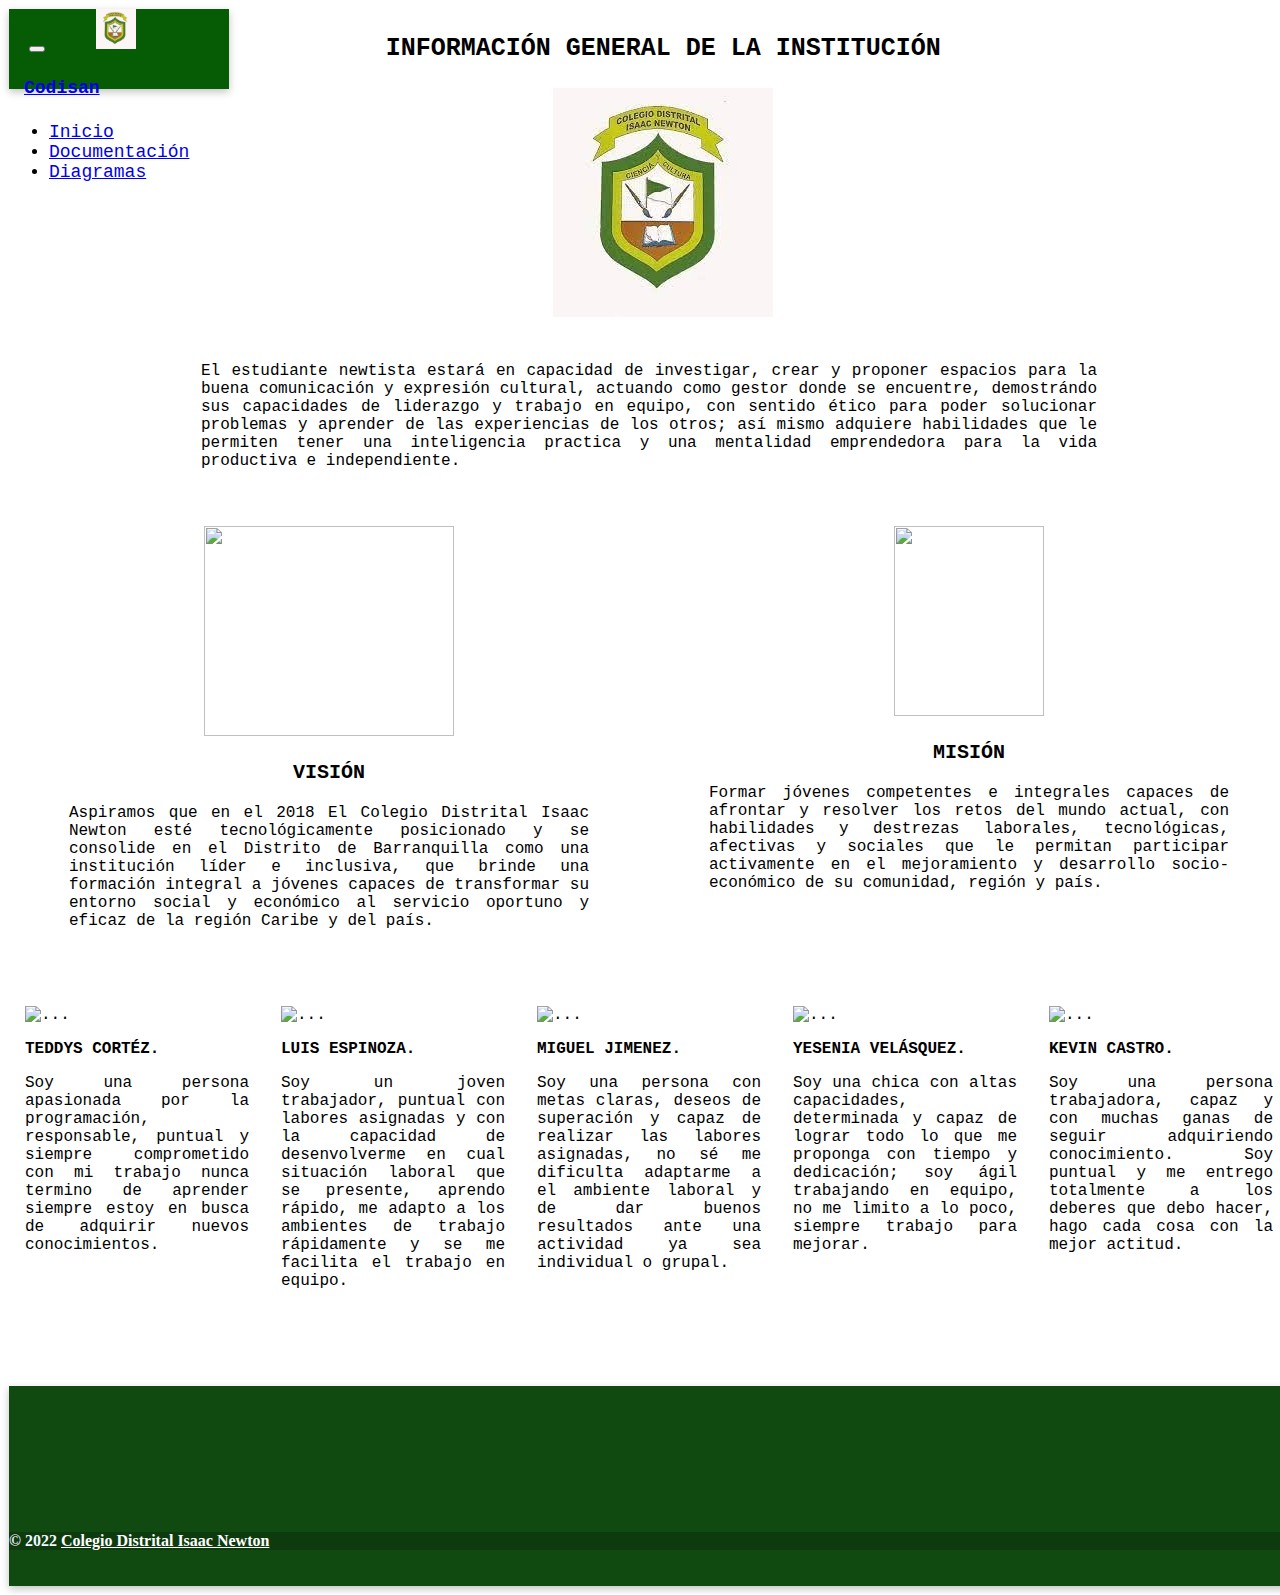
==== index.html @ 0cf91a86 "Add files via upload" ====
<!DOCTYPE html>
<html lang="en">
<head>
  <meta charset="UTF-8">
  <meta http-equiv="X-UA-Compatible" content="IE=edge">
  <meta name="viewport" content="width=device-width, initial-scale=1.0">
  <link href="https://cdn.jsdelivr.net/npm/bootstrap@5.1.3/dist/css/bootstrap.min.css" rel="stylesheet" integrity="sha384-1BmE4kWBq78iYhFldvKuhfTAU6auU8tT94WrHftjDbrCEXSU1oBoqyl2QvZ6jIW3" crossorigin="anonymous">
  <link rel="stylesheet" href="https://use.fontawesome.com/releases/v5.8.1/css/all.css" integrity="sha384-50oBUHEmvpQ+1lW4y57PTFmhCaXp0ML5d60M1M7uH2+nqUivzIebhndOJK28anvf" crossorigin="anonymous">
  <link rel="stylesheet" href="estilo.css">
  <link rel="icon" href="img/logocolegio.jpg" type="image/x-icon">
  <meta name="viewport" content="width=device-width, initial-scale=1.0">
  <title>CODISAN</title>
</head>
<body class="margen">

    <div class="container-fluid">
      <div class="row">
        <div class="col-xs-12 col-sm-12 col-md-12 col-lg-12">
          <nav  class="navbar navbar-expand-sm navbar-light bg-light" id="div-contenedor">
            <button class="navbar-toggler" type="button" data-toggle="collapse" data-target="#opciones" style="margin-left: 20px;">
              <span class="navbar-toggler-icon"></span>
            </button>
            <a class="navbar-brand" href="index.html">
              <img src="img/logocolegio.jpg" width="40" height="40" alt="" style="margin-left: 40px;">
              <h4 style="margin-left: 15px;">Codisan</h4>
            </a>
            <div class="collapse navbar-collapse" id="opciones" style="justify-content: end;">   
              <ul class="navbar-nav" id="botones-nav">
                <li class="nav-item">
                  <a class="btn btn-outline-success" href="index.html" id="inicio">Inicio</a>
                </li>
                <li class="nav-item">
                  <a class="btn btn-outline-success" href="documentacion.html" id="docum">Documentación</a>
                </li>
                <li class="nav-item">
                  <a class="btn btn-outline-success" href="diagramas.html" id="">Diagramas</a>
                </li>
              </ul>
            </div> 
          </nav>
        </div>
      </div>
    </div>
    
    <script src="https://code.jquery.com/jquery-3.2.1.slim.min.js" integrity="sha384-KJ3o2DKtIkvYIK3UENzmM7KCkRr/rE9/Qpg6aAZGJwFDMVNA/GpGFF93hXpG5KkN" crossorigin="anonymous"></script>
    <script src="https://cdnjs.cloudflare.com/ajax/libs/popper.js/1.12.9/umd/popper.min.js" integrity="sha384-ApNbgh9B+Y1QKtv3Rn7W3mgPxhU9K/ScQsAP7hUibX39j7fakFPskvXusvfa0b4Q" crossorigin="anonymous"></script>
    <script src="https://maxcdn.bootstrapcdn.com/bootstrap/4.0.0/js/bootstrap.min.js" integrity="sha384-JZR6Spejh4U02d8jOt6vLEHfe/JQGiRRSQQxSfFWpi1MquVdAyjUar5+76PVCmYl" crossorigin="anonymous"></script>  
    
  <main>
    <div class="texto-info">
      <p class="titulo2">INFORMACIÓN GENERAL DE LA INSTITUCIÓN</p>
      <center><img class="logocolegio" src="img/logocolegio.jpg" alt="" ></center>
      <p class="primer-parrafo">El estudiante newtista estará en capacidad de investigar, crear y proponer espacios para la buena comunicación y expresión cultural, actuando como gestor donde se encuentre, demostrándo sus capacidades de liderazgo y trabajo en equipo, con sentido ético para poder solucionar problemas y aprender de las experiencias de los otros; así mismo adquiere habilidades que le permiten tener una inteligencia practica y una mentalidad emprendedora para la vida productiva e independiente.</p>
    </div>
    
      <div class="visionmision">
        <div class="izquierda" id="parrafo">
          <center><img src="https://0201.nccdn.net/1_2/000/000/0fe/c19/vision.png" alt="" class="imagen-izquierda"></center>
          <p class="subtitulos">VISIÓN</p>
          <p>Aspiramos que en el 2018 El Colegio Distrital Isaac Newton esté tecnológicamente posicionado y se consolide en el Distrito de Barranquilla como una institución líder e inclusiva, que brinde una formación integral a jóvenes capaces de transformar su entorno social y económico al servicio oportuno y eficaz de la región Caribe y del país.</p>
        </div>
      
        <div class="derecha" id="parrafo2">
          <center><img src="https://iemseminarioipiales.com/wp-content/uploads/2017/10/mision-e1406851092643.png" class="imagen-derecha"></center>
          <p class="subtitulos">MISIÓN</p>
          <p>Formar jóvenes competentes e integrales capaces de afrontar y resolver los retos del mundo actual, con habilidades y destrezas laborales, tecnológicas, afectivas y sociales que le permitan participar activamente en el mejoramiento y desarrollo socio- económico de su comunidad, región y país.</p>
        </div>
      </div>
    
    
    <div class="general">
      <div class="card" style="width: 14rem;">
        <img src="https://avatars.githubusercontent.com/u/74611967?v=4" class="card-img-top" alt="...">
        <div class="card-body">
          <p class="card-text">TEDDYS CORTÉZ.</p>
          <p>Soy una persona apasionada por la programación, responsable, puntual y siempre comprometido con mi trabajo nunca termino de aprender siempre estoy en busca de adquirir nuevos conocimientos.</p>
        </div>
      </div>
      <div class="card" style="width: 14rem;">
        <img src="https://avatars.githubusercontent.com/u/78046614?s=400&u=01e13c1200123fe52c612ace4b1d908ea071d78a&v=4" class="card-img-top" alt="...">
        <div class="card-body">
          <p class="card-text">LUIS ESPINOZA.</p>
          <p>Soy un joven trabajador, puntual con labores asignadas y con la capacidad de desenvolverme en cual situación laboral que se presente, aprendo rápido, me adapto a los ambientes de trabajo rápidamente y se me facilita el trabajo en equipo.</p>
        </div>
      </div>
      <div class="card" style="width: 14rem;">
        <img src="https://avatars.githubusercontent.com/u/78046637?v=4" class="card-img-top" alt="...">
        <div class="card-body">
          <p class="card-text">MIGUEL JIMENEZ.</p>
          <p>Soy una persona con metas claras, deseos de superación y capaz de realizar las labores asignadas, no sé me dificulta adaptarme a el ambiente laboral y de dar buenos resultados ante una actividad ya sea individual o grupal.</p>
        </div>
      </div>
      <div class="card" style="width: 14rem;">
        <img src="https://avatars.githubusercontent.com/u/78114511?v=4" class="card-img-top" alt="...">
        <div class="card-body">
          <p class="card-text">YESENIA VELÁSQUEZ.</p>
          <p>Soy una chica con altas capacidades, determinada y capaz de lograr todo lo que me proponga con tiempo y dedicación; soy ágil trabajando en equipo, no me limito a lo poco, siempre trabajo para mejorar.</p>
        </div>
      </div>
      <div class="card" style="width: 14rem;">
        <img src="https://avatars.githubusercontent.com/u/56942461?v=4" class="card-img-top" alt="...">
        <div class="card-body">
          <p class="card-text">KEVIN CASTRO.</p>
          <p>Soy una persona trabajadora, capaz y con muchas ganas de seguir adquiriendo conocimiento. Soy puntual y me entrego totalmente a los deberes que debo hacer, hago cada cosa con la mejor actitud.</p>
        </div>
      </div>
  </div>
  </main>
      

    <footer class="text-center text-white">
    <div class="redes-container">
        <ul>
          <li><a href="https://m.facebook.com/Colegio-Distrital-Isaac-Newton-Codisan-131704350320415/" class="facebook"><i class="fab fa-facebook"></i></a></li>
            <li><a href="https://www.instagram.com/" class="instagram"><i class="fab fa-instagram"></i></a></li>
            <!-- <li><a href="#" class="whatsapp"><i class="fab fa-whatsapp"></i></a></li> -->
            <li><a href="https://twitter.com/?lang=es" class="twitter"><i class="fab fa-twitter"></i></a></li>
            </li>
        </ul>
    </div>
    <div class="text-center p-3" style="background-color: rgba(0, 0, 0, 0.2);">
        © 2022 
        <a href="#" style="color: white;">Colegio Distrital Isaac Newton</a>
    </div>
    </footer>
</body>
</html>
---- estilo.css ----
.boton-desplegable{
    background-color: rgb(5, 92, 5);
}
#div-contenedor{
    /* border: 1px solid black; */
    background-color: rgb(5, 92, 5);
    height: 80px;
    width: 100%;
    box-shadow: rgba(0, 0, 0, 0.24) 0px 3px 8px;
    font-family: 'Courier New', Courier, monospace;
    font-size: large;
    color: black;
}
.container-fluid{
    /*border: 1px solid red;*/
    float: left;
    
}


.margen{
    
    width: 100%;
    height: 100%;
    /*box-shadow: 0px 0px 5px 1px black;*/
    border: 1px solid white;
}
.texto-info{
    /* border: 1px solid blue; */ 
    margin: 0 auto;
    width: 70%;
    height: auto;
    font-family: 'Courier New', Courier, monospace;
    text-align: justify;
    
}
#inicio{
    margin-right: 10px;
}

#docum{
    margin-right: 10px;
}
.izquierda{
    /*border: 1px solid black;*/
    width: auto;
    height: 500px;
    /*box-shadow: 0px 0px 5px 1px black;*/
    margin-right: 20px;
}
.imagen-izquierda{
    height: 210px;
    width: 250px;
    
    margin-top: 40px;
    
}
.derecha{
    /*border: 1px solid black;*/
    width: auto;
    height: 500px;
    /*box-shadow: 0px 0px 5px 1px black;*/
}
.imagen-derecha{
    width: 150px;
    height: 190px;
    
    margin-top: 40px;
}
#parrafo{
    width: 520px;
    margin: 0 auto;
    
    font-family: 'Courier New', Courier, monospace;
    text-align: justify;
}
#parrafo2{
    width: 520px;
    margin: 0 auto;
    margin-top: px;
    font-family: 'Courier New', Courier, monospace;
    text-align: justify;
}
.general{
    display: flex;
    justify-content: space-around;
    /* border: 1px solid green; */
    margin-top: 20px;
    width: auto;
    
}
.card{
    /*box-shadow: 0px 0px 5px 1px black;*/
    width: 30px;
    font-family: 'Courier New', Courier, monospace;
    text-align: justify;
}
.card-text{
    font-weight: bold;
    
}
.subtitulos{
    font-weight: bold;
    text-align: center;
    font-size: 20px;
}
.visionmision{
    display: flex;
    justify-content: space-around;
    margin-top: 10px;
}
footer{
    background-color: rgb(17, 74, 17);
    color: aliceblue;
    font-weight: bold;
    height: 200px;
    margin-top: 80px;
    box-shadow: rgba(0, 0, 0, 0.24) 0px 3px 8px;
    /*border: 1px solid red;*/
}

#info-footer{
    text-align: initial;
    position: absolute;
    top: 1800px;
    left: 110px;
    font-family: 'Courier New', Courier, monospace;
    /* border: 1px solid red; */

}
.titulo2{
    font-weight:  bolder;
    text-align: center;
    font-size: 25px;
    
    
}
.primer-parrafo{
    margin-top: 40px;
}
#opciones{
    justify-content: end;
    margin-right: 30px;
}
#botones-nav{
    margin: 1px solid black;
    border-radius: 4px;
}
.img-fluid{
    max-width: 100%;
}
.redes-container{
    display: flex;
    height: 100hv;
    align-items: center;
    justify-content: center;
    margin-top: 30px;
}
.redes-container ul li{
    display: inline-block;
    margin: 0 5px;
    width: 50px;
    height: 50px;
    text-align: center;
    margin-top: 60px;
}
.redes-container ul li a{
    display: block;
    padding: 0 10px;
    background-color: #fff;
    color: black;
    line-height: 50px;
    font-size: 20px;
    box-shadow: rgba(0, 0, 0, 0.24) 0px 3px 8px;
    transition: .2s;
    border-radius: 30px;
}
.redes-container ul:hover a{
    filter: blur(2px);
}
.redes-container ul li a:hover{
    transform: translateY(-3px) scale(1.05);
    box-shadow: rgba(0, 0, 0, 0.24) 0px 3px 8px;
    filter: none;
}
.redes-container ul li .facebook:hover{
    background-color: #0000ff;
}
.redes-container ul li .instagram:hover{
    background: radial-gradient(circle at 30% 107%, #fdf497 0%, #fdf497 5%, #fd5949 45%,#d6249f 60%,#285AEB 90%);
    box-shadow: 0px 3px 10px rgba(0,0,0,.25);
}
.redes-container ul li .whatsapp:hover{
    background-color: rgb(112, 206, 19);
}
.redes-container ul li .twitter:hover{
    background-color: #1DA1F2;
}




/* movil pequeño muy pequeño */
@media(max-width: 575px){
    #div-contenedor{
        width: 100%;
    }
    .margen{
        width: 100%;
    }
    footer{
        width: 100%;
    }
    .visionmision{
        display: flex;
        flex-direction: column;
    }
    #parrafo{
        width: 80%;
        /* border: 1px solid red; */
        height: auto;
        margin: auto;
    }
    #parrafo2{
        width: 80%;
        height: auto;
    }
    #opciones{
        /* border: 1px solid red; */
        margin: auto;
        background-color: rgba(255, 255, 255, 0.7);
        box-shadow: rgba(0, 0, 0, 0.24) 0px 3px 8px;
        height: 160px;
        border-radius: 5px;
    }
    .nav-item{
        margin-top: 10px;
        margin-left: 10px;
        /* border: 1px solid red; */
        width: 200px;
    }
    
}
/* movil pequeño */
@media (min-width: 576px) and (max-width: 767px) {
    #div-contenedor{
        width: 100%;
    }
    .margen{
        width: 165%;
    }
    footer{
        width: 100%;
    }
    main{
        width: 100%;
    }
    .visionmision{
        display: flex;
        flex-direction: column;
    }
    #parrafo{
        width: 50%;
    }
    #parrafo2{
        width: 50%;
    }
}

/* tablet */
@media (min-width: 768px) and (max-width: 991px) {
    #div-contenedor{
        
        width: 100%;
        
    }
    .margen{
        width: 100%;
        
    }
    footer{
        width: 100%;
    }
    main{
        width: 100%;
        
    }
    .visionmision{
        display: flex;
        flex-direction: column;
    }
}

/* pc */
@media (min-width: 992px) {
    #div-contenedor{
        width: 100%;
    }
    .margen{
        width: 100%;
        /* border: 1px solid red; */
    }
    footer{
        width: 100%;
    }
    main{
        width: 100%;
        
    }
    .izquierda{
        /* border: 1px solid blue; */
        margin: auto;
    }
    .derecha{
        /* border: 1px solid red; */
        margin: auto;
    }
    
}
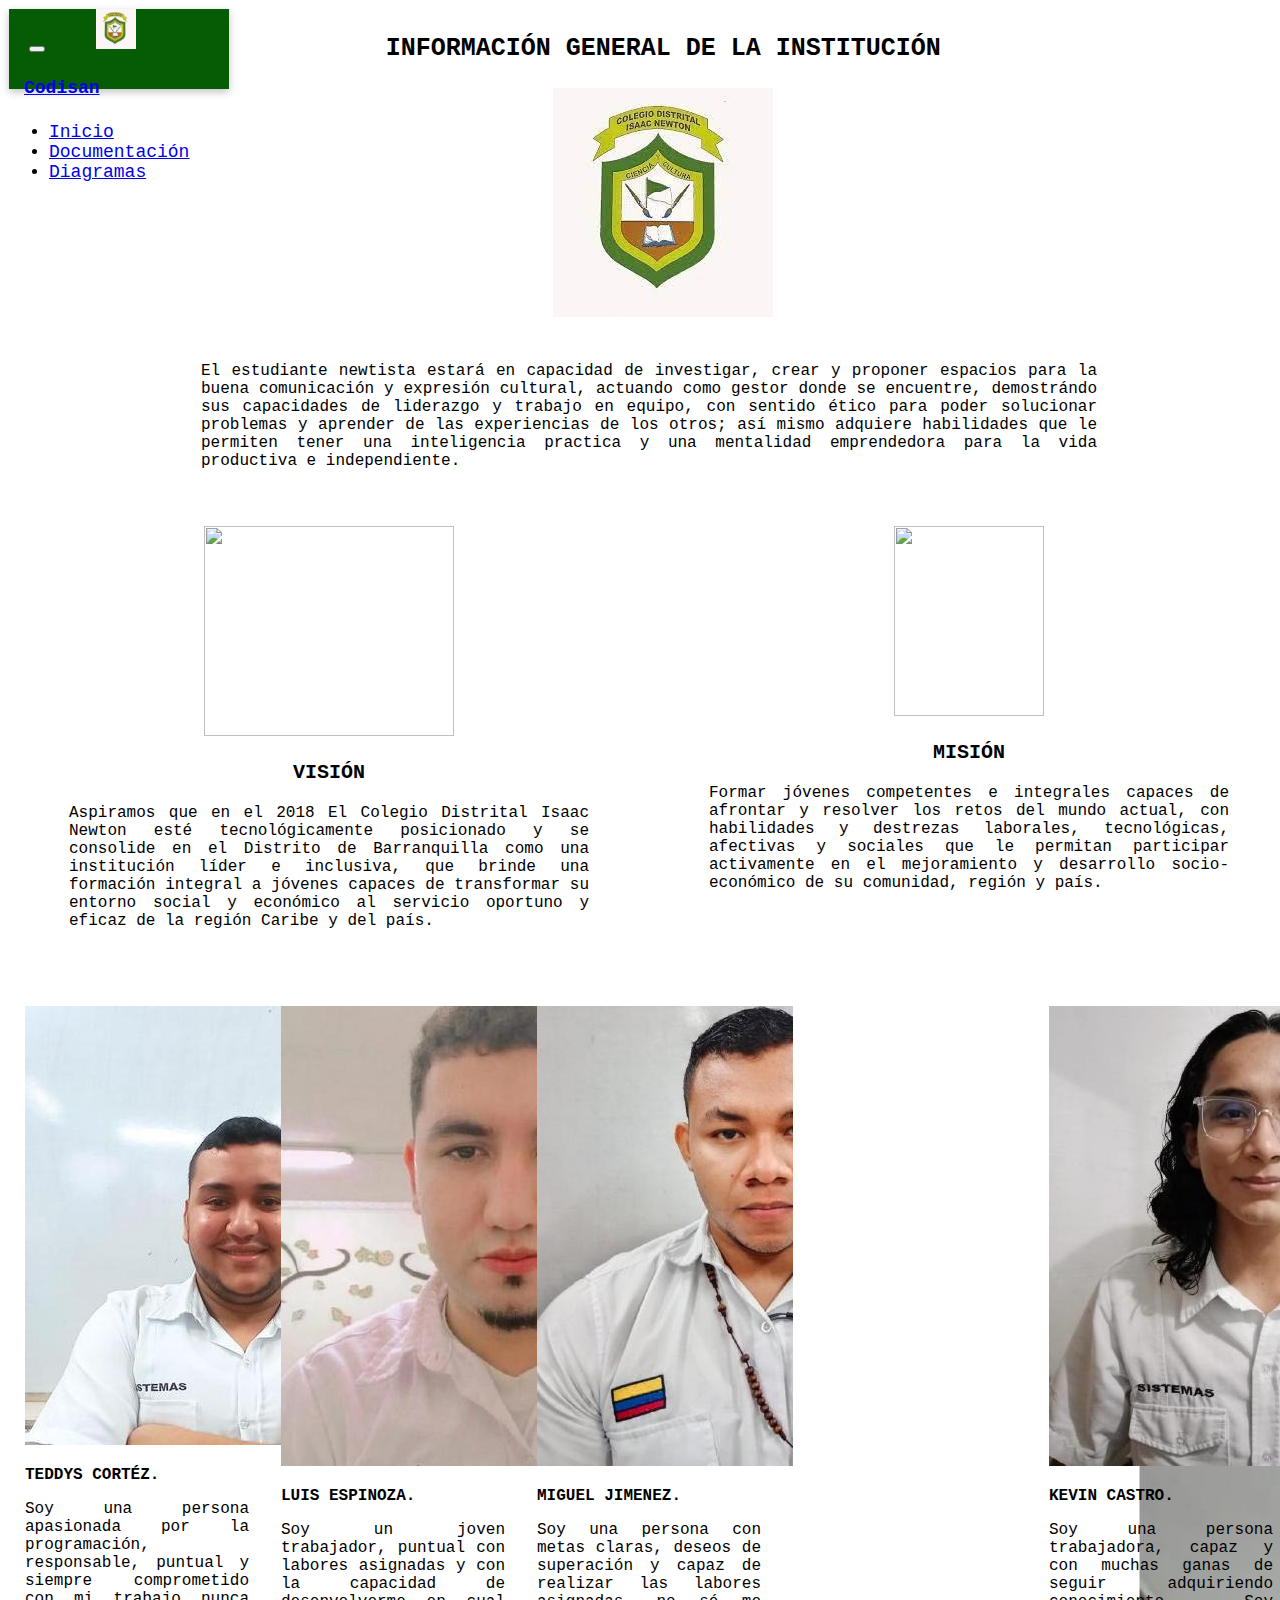
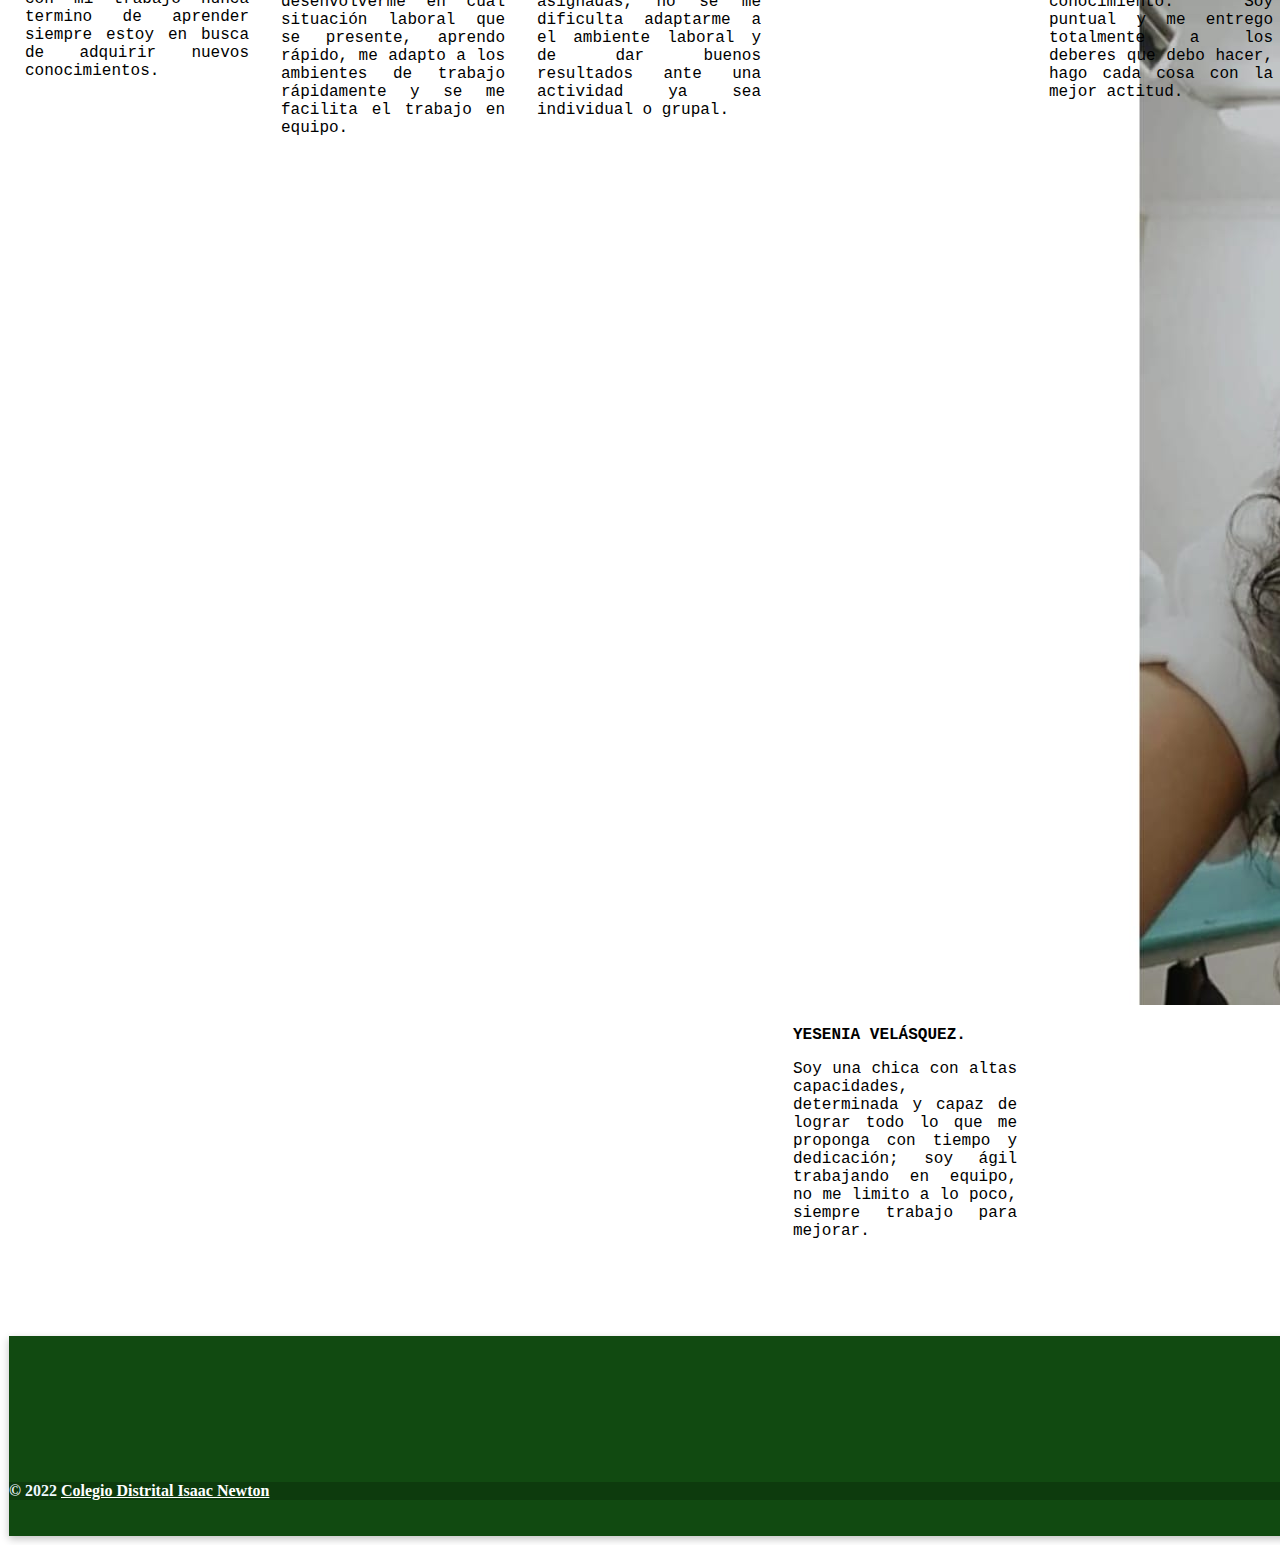
==== commit 043b7982: "estilos" ====
--- a/index.html
+++ b/index.html
@@ -70,35 +70,35 @@
     
     <div class="general">
       <div class="card" style="width: 14rem;">
-        <img src="https://avatars.githubusercontent.com/u/74611967?v=4" class="card-img-top" alt="...">
+        <img src="img/teddys.jpg" class="card-img-top" alt="...">
         <div class="card-body">
           <p class="card-text">TEDDYS CORTÉZ.</p>
           <p>Soy una persona apasionada por la programación, responsable, puntual y siempre comprometido con mi trabajo nunca termino de aprender siempre estoy en busca de adquirir nuevos conocimientos.</p>
         </div>
       </div>
       <div class="card" style="width: 14rem;">
-        <img src="https://avatars.githubusercontent.com/u/78046614?s=400&u=01e13c1200123fe52c612ace4b1d908ea071d78a&v=4" class="card-img-top" alt="...">
+        <img src="img/luis.jpg" class="card-img-top" alt="...">
         <div class="card-body">
           <p class="card-text">LUIS ESPINOZA.</p>
           <p>Soy un joven trabajador, puntual con labores asignadas y con la capacidad de desenvolverme en cual situación laboral que se presente, aprendo rápido, me adapto a los ambientes de trabajo rápidamente y se me facilita el trabajo en equipo.</p>
         </div>
       </div>
       <div class="card" style="width: 14rem;">
-        <img src="https://avatars.githubusercontent.com/u/78046637?v=4" class="card-img-top" alt="...">
+        <img src="img/miguel.jpg" class="card-img-top" alt="...">
         <div class="card-body">
           <p class="card-text">MIGUEL JIMENEZ.</p>
           <p>Soy una persona con metas claras, deseos de superación y capaz de realizar las labores asignadas, no sé me dificulta adaptarme a el ambiente laboral y de dar buenos resultados ante una actividad ya sea individual o grupal.</p>
         </div>
       </div>
       <div class="card" style="width: 14rem;">
-        <img src="https://avatars.githubusercontent.com/u/78114511?v=4" class="card-img-top" alt="...">
+        <img src="img/yesenia.jpg" class="card-img-top" alt="...">
         <div class="card-body">
           <p class="card-text">YESENIA VELÁSQUEZ.</p>
           <p>Soy una chica con altas capacidades, determinada y capaz de lograr todo lo que me proponga con tiempo y dedicación; soy ágil trabajando en equipo, no me limito a lo poco, siempre trabajo para mejorar.</p>
         </div>
       </div>
       <div class="card" style="width: 14rem;">
-        <img src="https://avatars.githubusercontent.com/u/56942461?v=4" class="card-img-top" alt="...">
+        <img src="img/kevin.jpg" class="card-img-top" alt="...">
         <div class="card-body">
           <p class="card-text">KEVIN CASTRO.</p>
           <p>Soy una persona trabajadora, capaz y con muchas ganas de seguir adquiriendo conocimiento. Soy puntual y me entrego totalmente a los deberes que debo hacer, hago cada cosa con la mejor actitud.</p>
--- a/estilo.css
+++ b/estilo.css
@@ -182,6 +182,7 @@
     transform: translateY(-3px) scale(1.05);
     box-shadow: rgba(0, 0, 0, 0.24) 0px 3px 8px;
     filter: none;
+    color: white;
 }
 .redes-container ul li .facebook:hover{
     background-color: #0000ff;
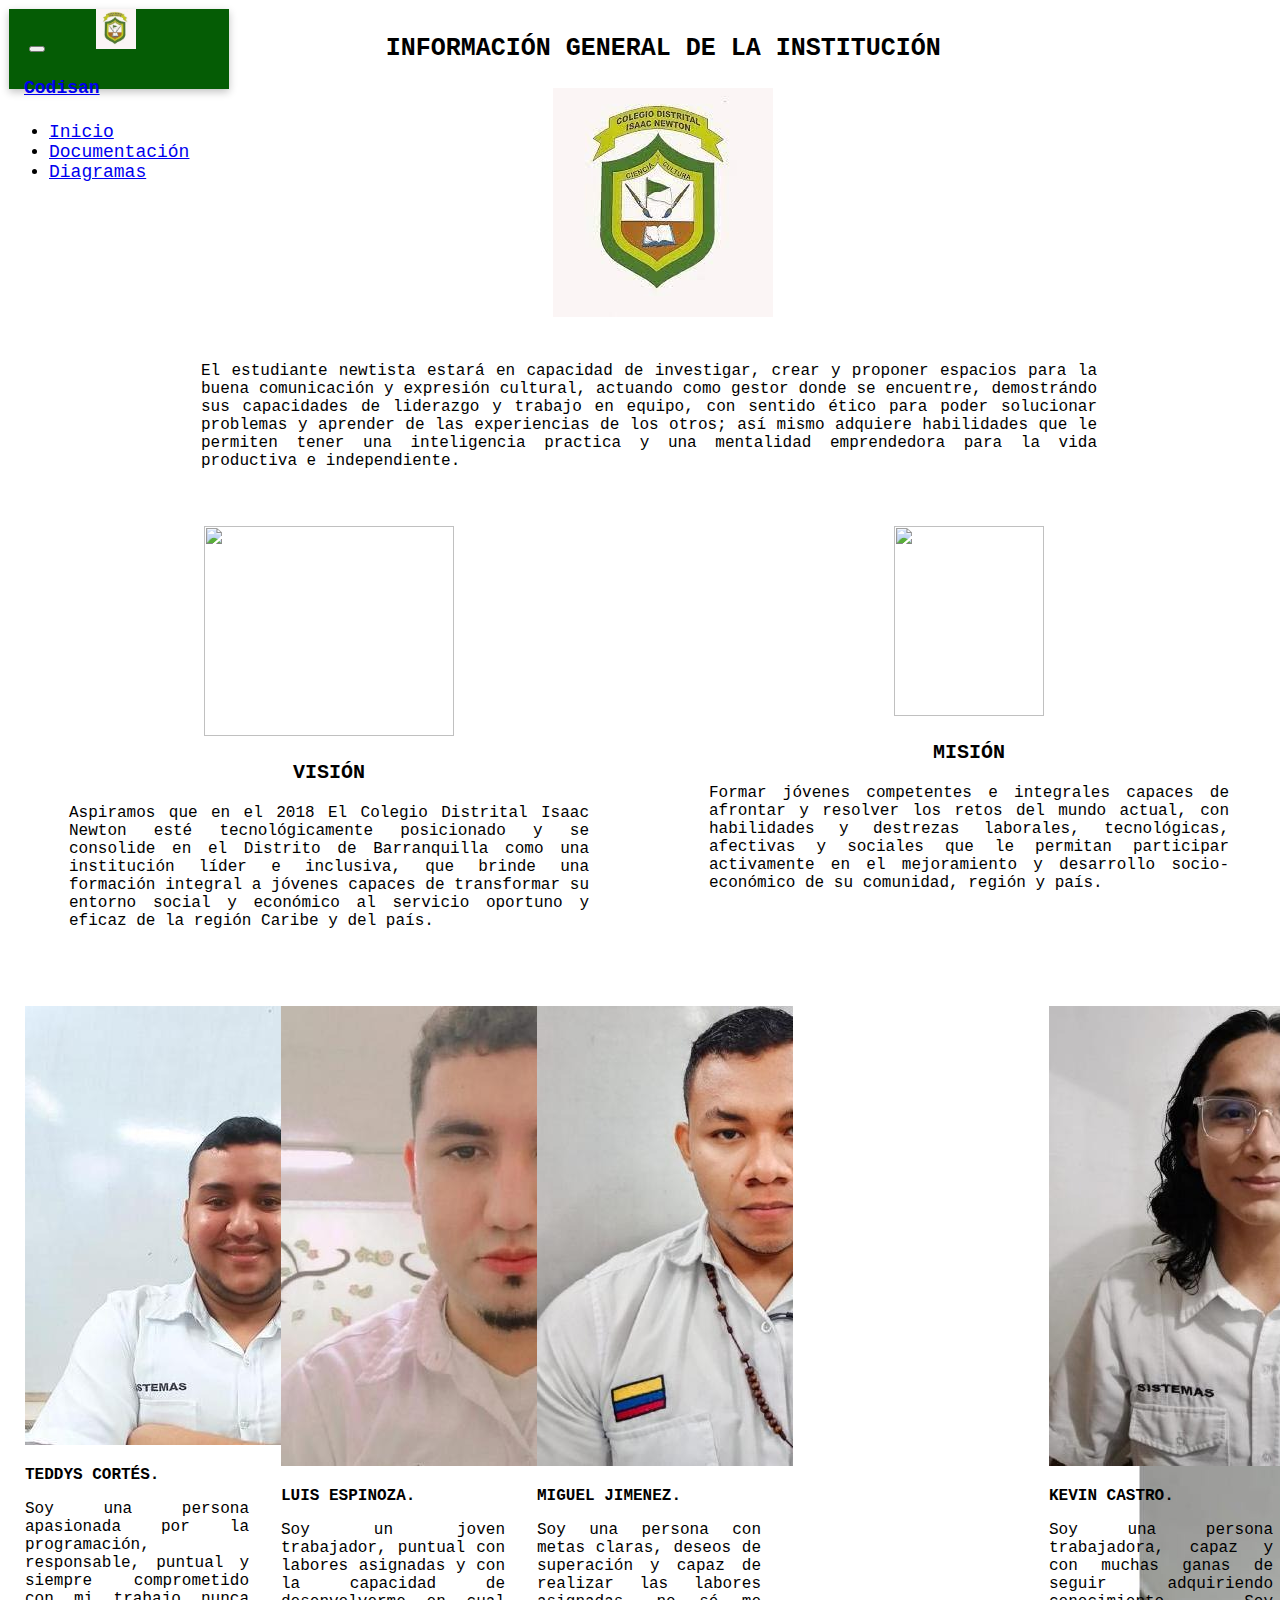
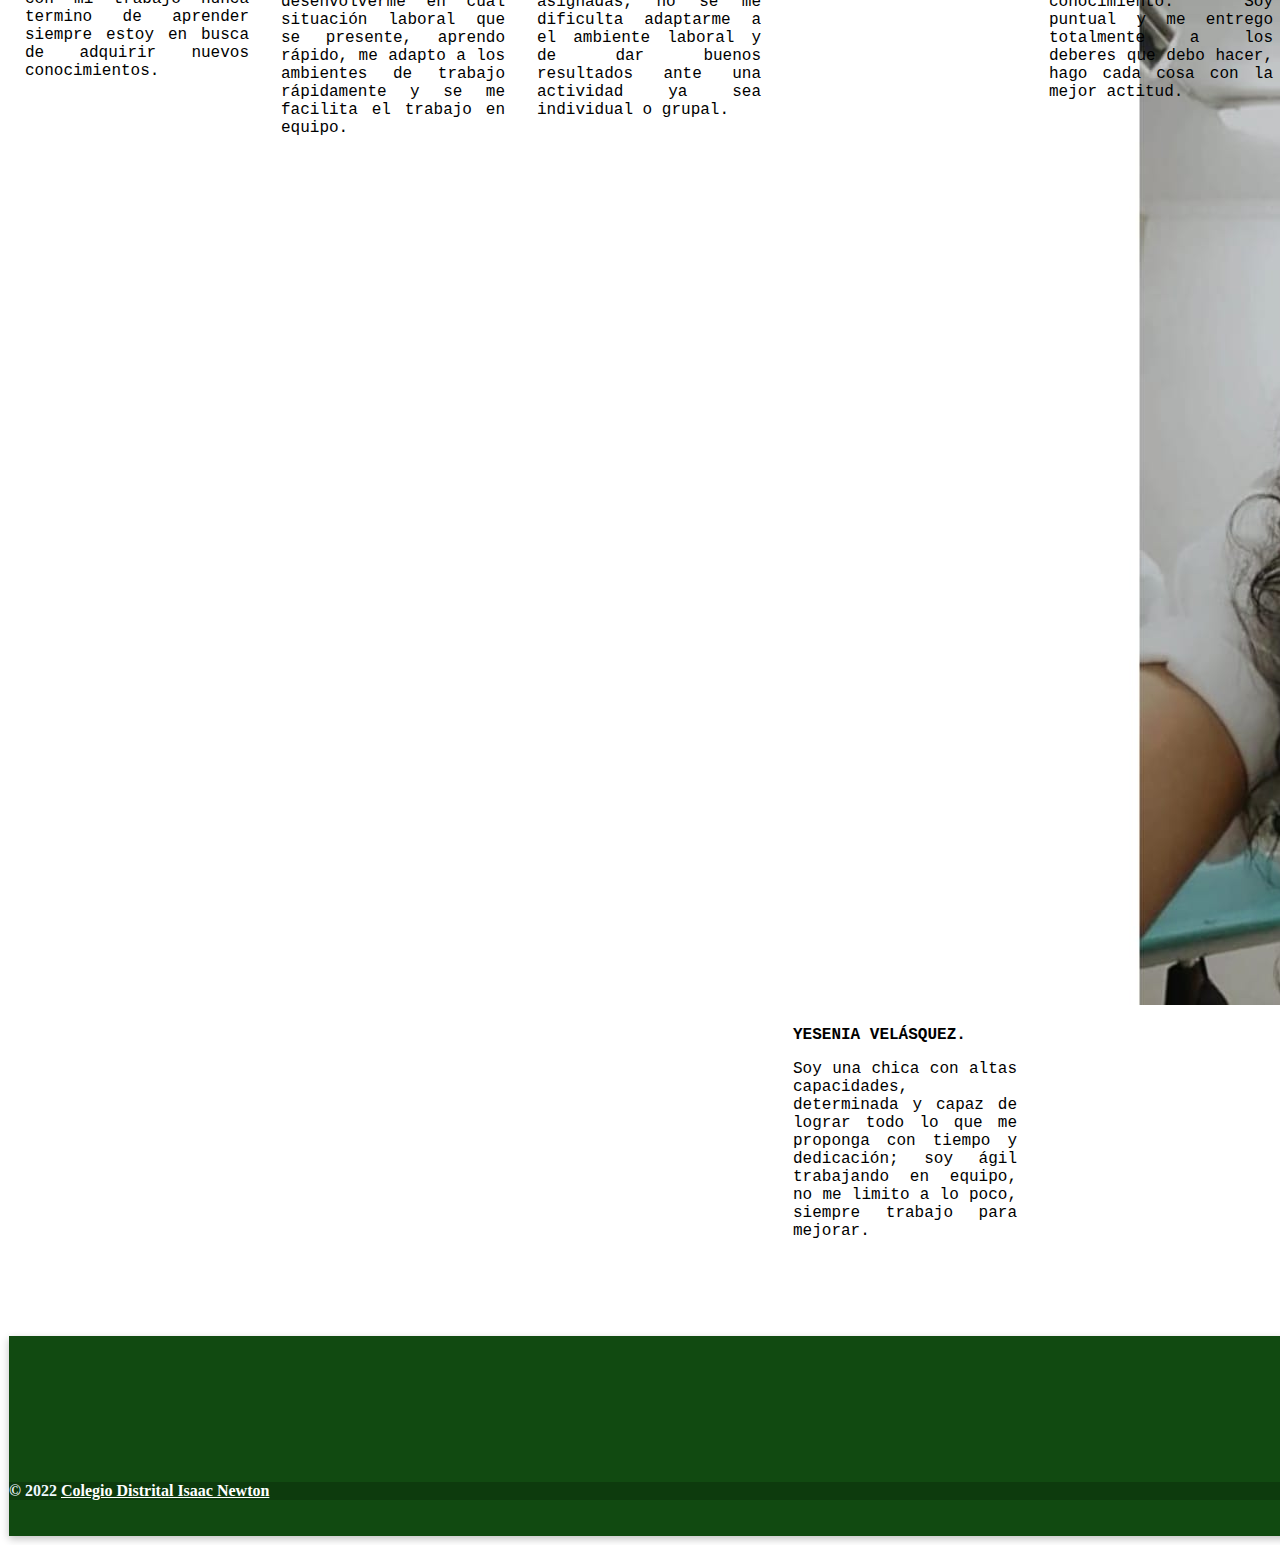
==== commit 8b9e9f8a: "correccion" ====
--- a/index.html
+++ b/index.html
@@ -72,7 +72,7 @@
       <div class="card" style="width: 14rem;">
         <img src="img/teddys.jpg" class="card-img-top" alt="...">
         <div class="card-body">
-          <p class="card-text">TEDDYS CORTÉZ.</p>
+          <p class="card-text">TEDDYS CORTÉS.</p>
           <p>Soy una persona apasionada por la programación, responsable, puntual y siempre comprometido con mi trabajo nunca termino de aprender siempre estoy en busca de adquirir nuevos conocimientos.</p>
         </div>
       </div>
